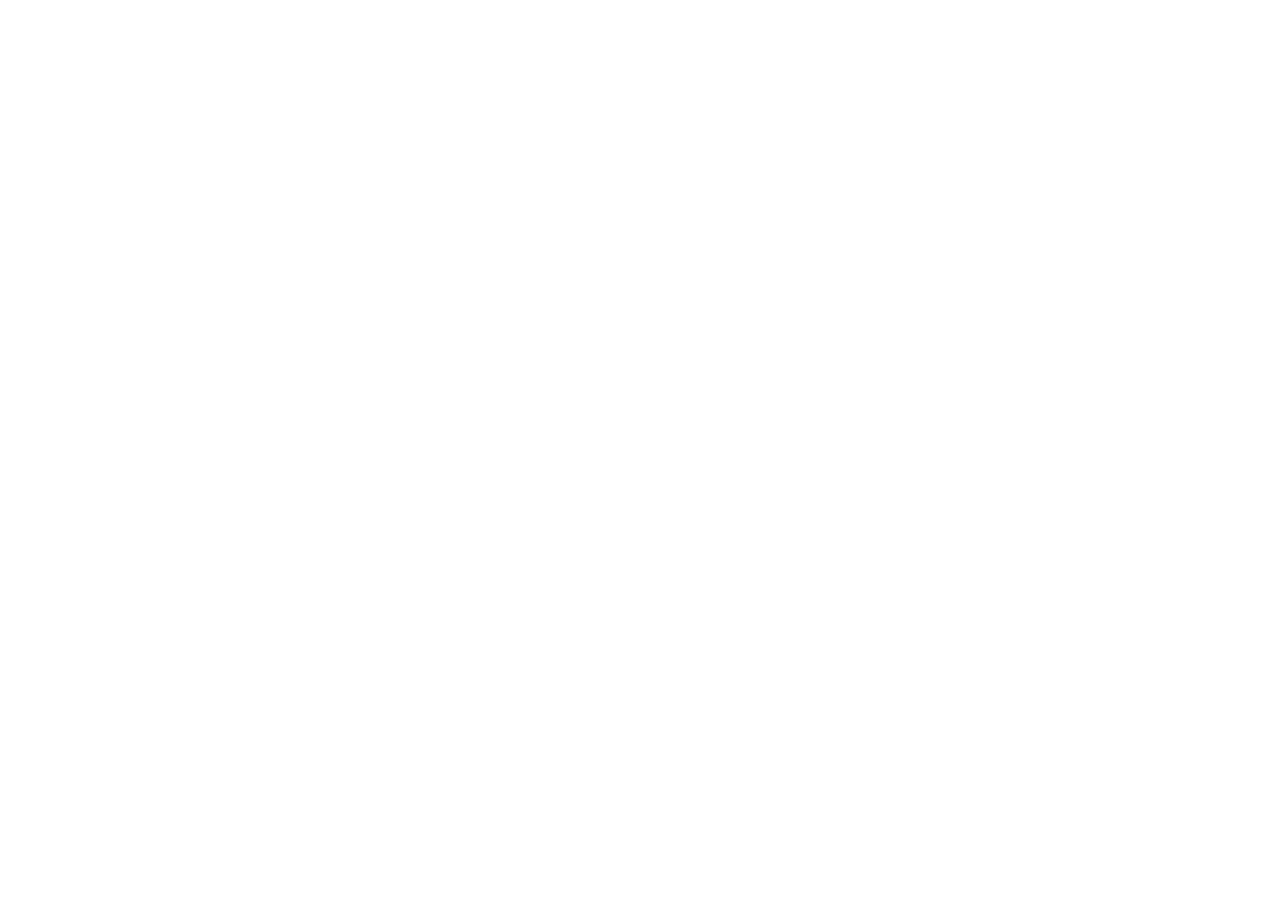
==== index.html @ b78d3c93 "intial commit" ====
<!DOCTYPE html>
<html lang="en">
<head>
    <meta charset="UTF-8">
    <meta http-equiv="X-UA-Compatible" content="IE=edge">
    <meta name="viewport" content="width=device-width, initial-scale=1.0">
    <title>Fun with Triangles</title>
    <link rel="stylesheet" href="style.css">
</head>
<body>
    
<script src="script.js"></script>
</body>
</html>
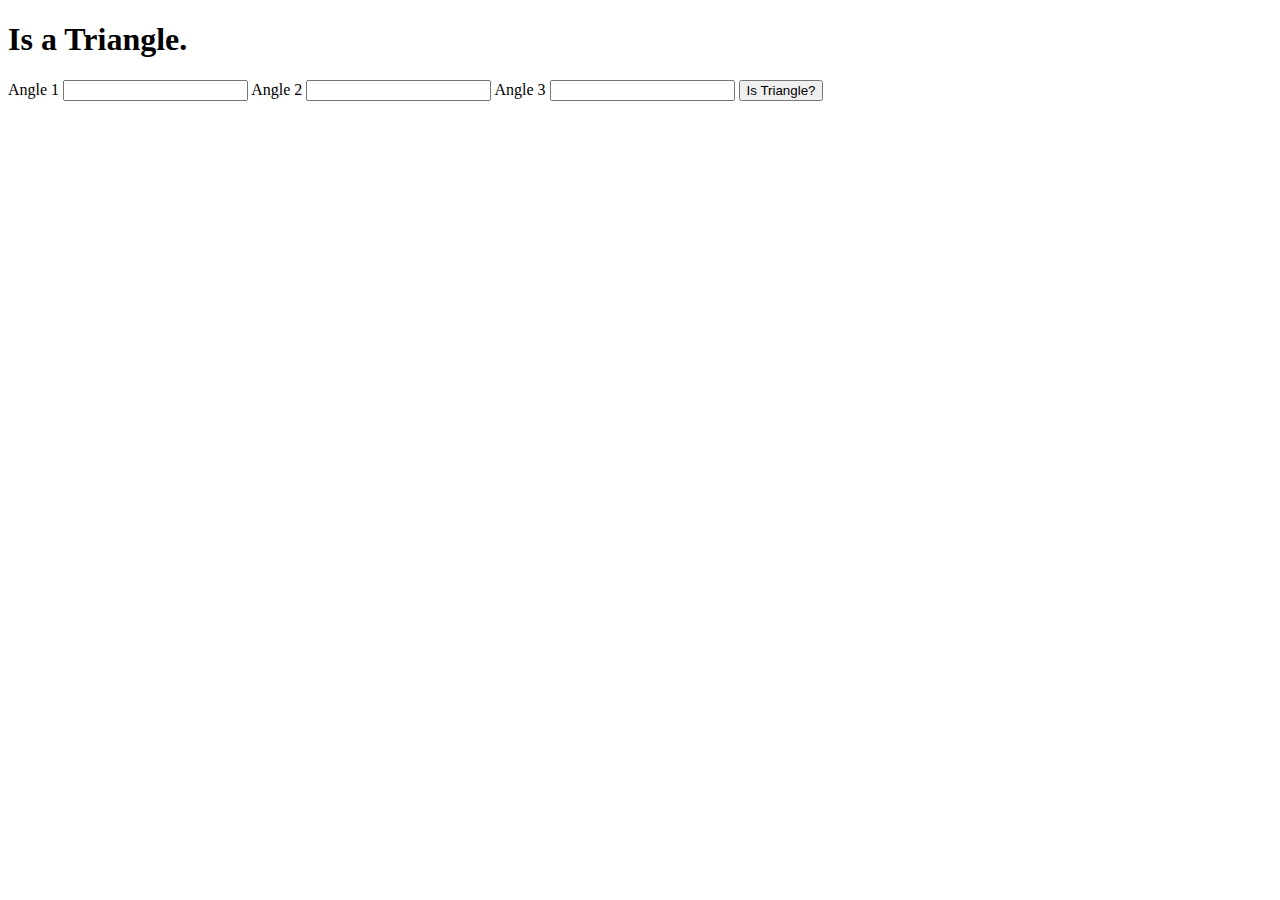
==== commit fa54a7f1: "html done." ====
--- a/index.html
+++ b/index.html
@@ -8,7 +8,21 @@
     <link rel="stylesheet" href="style.css">
 </head>
 <body>
-    
+    <main>
+        <h1>Is a Triangle.</h1>
+        <label for="angle-one">Angle 1</label>
+        <input type="number" id="angle-one" class="input-class">
+
+        <label for="angle-two">Angle 2</label>
+        <input type="number" id="angle-two" class="input-class">
+
+        <label for="angle-three">Angle 3</label>
+        <input type="number" id="angle-three" class="input-class">
+
+        <button id="btn-is-triangle">Is Triangle?</button>
+        <div id="show-output"></div>
+
+    </main>
 <script src="script.js"></script>
 </body>
 </html>